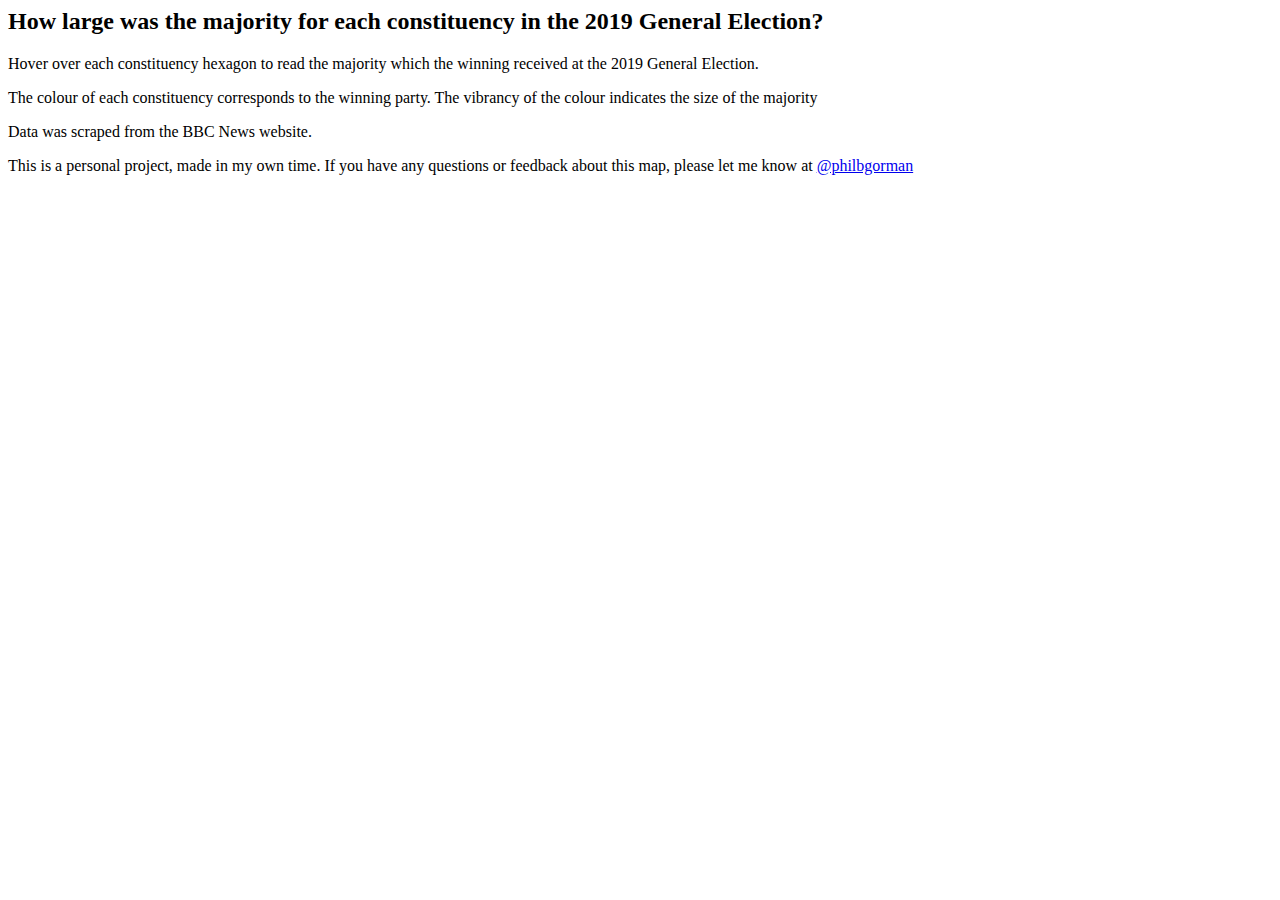
==== narrow.html @ 36dd2309 "Add files via upload" ====
<html>
<head>
<title>GE 2019 Majorities</title>
	<meta name="viewport" content="width=device-width">

	<meta charset="UTF-8">


	<link rel="stylesheet" media="screen and (max-width: 500px)" href="narrow.css">
	<link rel="stylesheet" media="screen and (min-width: 501px)" href="wide.css">
</head>
<body>
<div id="left_column">
<h2 id="header">How large was the majority for each constituency in the 2019 General Election?</h2>
<p>Hover over each constituency hexagon to read the majority which the winning received at the 2019 General Election.</p>
<p>The colour of each constituency corresponds to the winning party. The vibrancy of the colour indicates the size of the majority </p>
<p>Data was scraped from the BBC News website.</p>
This is a personal project, made in my own time. If you have any questions or feedback about this map, please let me know at <a href="https://www.twitter.com/philbgorman">@philbgorman</a><br/><br/>
<!-- <p style="text-align:left;"><span id="demo2" style="float:left"></span><span id="demo" style="float:right"></span></p>--></div>
<div id="vis">
</div>
<script src="https://d3js.org/d3.v4.min.js"></script>
<script src="https://d3js.org/d3-scale-chromatic.v0.3.min.js"></script>
<script src="d3-hexjson.js"></script>
<script>
d3.json("https://raw.githubusercontent.com/Mognar/ge2019/master/narrow.hexjson", function(error, hexjson) {
	var div = d3.select("body").append("div")
    	.attr("class", "tooltip")
    	.style("opacity", 0);
var hexy = hexjson.hexes
var hexarray = []
Object.keys(hexy); // ['foo', 'baz']
Object.keys(hexy).map(function(key){ return hexy[key] }) // ['bar', 'quux']
Object.keys(hexy).forEach(function (key) {
 props = hexy[key].Val_Diff;
	if (props != null){
		props2 = props;
  hexarray.push(props2);
}
//console.log(props2);
//console.log(d3.max(props2));
});
//console.log(hexarray);
hexmax = d3.max(hexarray);
hexmin = d3.min(hexarray);
/*document.getElementById("demo").innerHTML = "Largest majority: " + hexmax;
document.getElementById("demo2").innerHTML = "Smallest majority: " + hexmin;*/
	// Set the size and margins of the svg
	var margin = {top: 10, right: 10, bottom: 10, left: 10},
		width = 600,
		height = 720;
	// Create the svg element
	var svg = d3
		.select("#vis")
		.classed("svg-container", true)
		.append("svg")
		.attr("width", width + margin.left + margin.right)
		.attr("height", height + margin.top + margin.bottom)
 		//.style("width", width1)
  		//.style("height", height1)
		.attr("preserveAspectRatio", "xMinYMin meet")
   		.attr("viewBox", "0 0 600 800")
   		//class to make it responsive
   		.classed("svg-content-responsive", true)
		.append("g")
		.attr("transform", "translate(" + margin.left + "," + margin.top + ")");

	// Render the hexes
	var grid = d3.getGridForHexJSON(hexjson);
	var gridHexes = d3.renderHexJSON(grid, width, height);
	var hexes = d3.renderHexJSON(hexjson, width, height);
	var hexgrid = svg
		.selectAll("g.grid")
		.data(gridHexes)
		.enter()
		.append("g")
		.attr("transform", function(hex) {
			return "translate(" + hex.x + "," + hex.y + ")";
		});
	// Draw the polygons around each grid hex's centre
	hexgrid
		.append("polygon")
		.attr("points", function(hex) {return hex.points;})
		.attr("stroke", "#b0b0b0")
		.attr("stroke-width", "1")
		.attr("fill", "#add8e6");
	// Bind the hexes to g elements of the svg and position them
	var hexmap = svg
		.selectAll("g.data")
		.data(hexes)
		.enter()
		.append("g")
		.attr("transform", function(hex) {
			return "translate(" + hex.x + "," + hex.y + ")";
		});

	//get the range of divisions in the data to create a color scale


	var colorLab = d3.scaleSequential()
                     .domain([0, hexmax *1.2])
                     .interpolator(d3.interpolateReds)
        var colorCon = d3.scaleSequential()
                     .domain([0, hexmax*1.2])
                     .interpolator(d3.interpolateBlues)
        var colorLib = d3.scaleSequential()
                     .domain([hexmin, hexmax*1.2])
                     .interpolator(d3.interpolateOranges)
        var colorSNP = d3.scaleSequential()
                     .domain([hexmin, hexmax*3])
                     .interpolator(d3.interpolateYlOrBr)
        var colorGrn = d3.scaleSequential()
                     .domain([0, hexmax*1.2])
                     .interpolator(d3.interpolateGreens)
			 var colorSF = d3.scaleSequential()
                    .domain([0, hexmax*1.2])
                    .interpolator(d3.interpolateYlGn)
        var colorDUP = d3.scaleSequential()
                     .domain([0, hexmax*1.2])
                     .interpolator(d3.interpolatePurples)
        var colorPld = d3.scaleSequential()
                     .domain([0, hexmax*1.2])
                     .interpolator(d3.interpolateBuGn)
				var colorInd = d3.scaleSequential()
                     .domain([0, hexmax*1.2])
                     .interpolator(d3.interpolateGreys)



	// Draw the polygons around each hex's centre
	hexmap
		.append("polygon")
		.attr("points", function(hex) {return hex.points;})
		.attr("stroke", "white")
		.attr("stroke-width", "1.5")
		//.attr("fill", "#b0e8f0");
		/*.style("fill", function(d) {return colorGrn(d.Val_Diff);});*/
		.style("fill", function(d) {
				if ((d.stpartyname == "Labour") || (d.stpartyname == "Labour (Co-op)") || (d.stpartyname == "Social Democratic & Labour Party")){
					return colorLab(d.Val_Diff);
				}
				else if (d.stpartyname == "Conservative"){
					return colorCon(d.Val_Diff);
				}
				else if ((d.stpartyname == "Liberal Democrat") || (d.stpartyname == "Alliance")){
					return colorLib(d.Val_Diff);
				}
				else if (d.stpartyname == "Scottish National Party"){
					return colorSNP(d.Val_Diff);
				}
				else if (d.stpartyname == "Green"){
					return colorGrn(d.Val_Diff);
				}
				else if (d.stpartyname == "Plaid Cymru"){
					return colorPld(d.Val_Diff);
				}
				else if (d.stpartyname == "Democratic Unionist Party"){
					return colorDUP(d.Val_Diff);
				}
				else if (d.stpartyname == "Sinn Fein"){
					return colorSF(d.Val_Diff);
				}
				else  {
				 return colorInd(d.Val_Diff);
				}
			});

	// Add the hex codes as labels
	hexmap
		.append("text")
		.append("tspan")
		.attr("text-anchor", "middle")
		.attr("alignment-baseline","central")
		/*.text(function(hex) {return hex.Val_Diff;})*/
		//.style("fill", "#ffffff")
		.style("fill", function(d) {
			if (d.stpartyname == "Scottish National Party"){
					return "blue";}
			else if (d.stpartyname == "Liberal Democrat"){
					return "#000000";}
			else  {
				 return "#FFFFFF";
				}
				});
	hexmap
		.on("mouseover", function(d) {
            div.transition()
                .duration(200)
                .style("opacity", .9);
		div.html (function(){
			/*if (d.n == "Buckingham"){
				return "Speaker Bercow does not take part in Divisions";
				}
			else if (d.n == "Newry and Armagh"){
				return "Mickey Brady is a Sinn Fein MP, they do not take part in divisions";
				}
			else if (d.n == "Mid Ulster"){
				return "Francie Molloy is a Sinn Fein MP, they do not take part in divisions";
				}
			else if (d.n == "South Down"){
				return "Chris Hazzard is a Sinn Fein MP, they do not take part in divisions";
				}
			else if (d.n == "Belfast West"){
				return "Paul Maskey is a Sinn Fein MP, they do not take part in divisions";
				}
			else if (d.n == "Fermanagh and South Tyrone"){
				return "Michelle Gildernew is a Sinn Fein MP, they do not take part in divisions";
				}
			else if (d.n == "Foyle"){
				return "Elisha McCallion is a Sinn Fein MP, they do not take part in divisions";
				}
			else if (d.n == "West Tyrone"){
				return "Barry McElduff is a Sinn Fein MP, they do not take part in divisions";
				}
			else if (d.n == "Chorley"){
				return "Lindsay Hoyle is Deputy Speaker, therefore does not take part in divisions";
				}
			else if (d.n == "Doncaster Central"){
				return "Dame Rosie Winterton is Deputy Speaker, therefore does not take part in divisions";
				}
			else if (d.n == "Epping Forest"){
				return "Eleanor Laing is Deputy Speaker, therefore does not take part in divisions";
				}
			else {*/
            			//return (d.Val_Diff) + " divisions voted in" + "<br/>"  + d.MP + ", " + d.n + ", " + d.1stpartyname;
				return "In " + d.n + ", " + d.stpartyname + " won by " + d.Val_Diff + " votes </br></br>" +d.stpartyname + ": " + d.stparty + "</br>" +d.ndpartyname + ": " + d.ndparty;

			})
                .style("left", (d3.event.pageX) + "px")
         	.style("top", (d3.event.pageY) + "px");
            })
		.on("mouseout", function(d) {
       div.transition()
         .duration(500)
         .style("opacity", 0);
       });
});
</script>
</body>
</html>
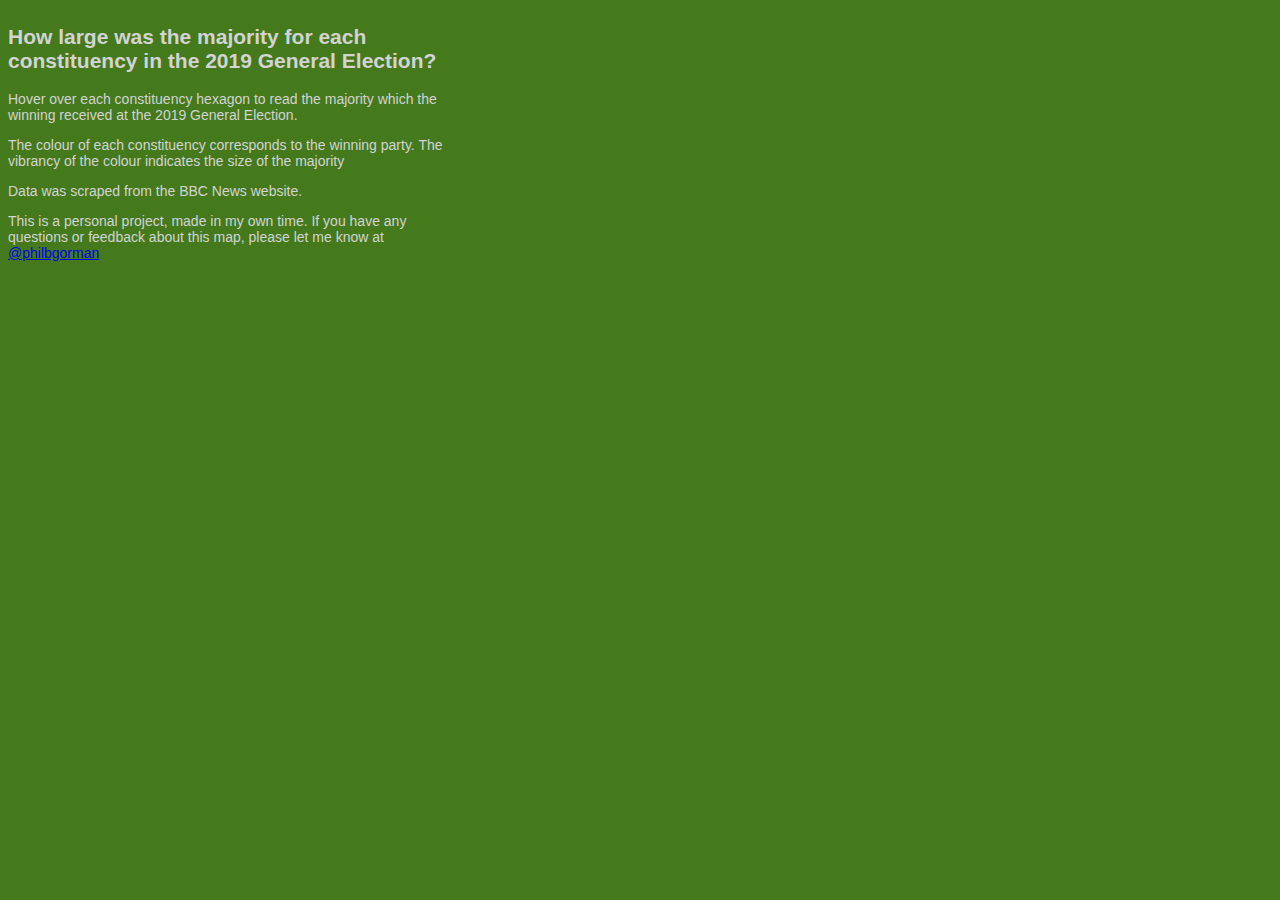
==== commit 4fba855c: "Update narrow.html" ====
--- a/narrow.html
+++ b/narrow.html
@@ -6,8 +6,8 @@
 	<meta charset="UTF-8">
 
 
-	<link rel="stylesheet" media="screen and (max-width: 500px)" href="narrow.css">
-	<link rel="stylesheet" media="screen and (min-width: 501px)" href="wide.css">
+	<link rel="stylesheet" media="screen and (max-width: 500px)" href="css/narrow.css">
+	<link rel="stylesheet" media="screen and (min-width: 501px)" href="css/wide.css">
 </head>
 <body>
 <div id="left_column">
@@ -83,7 +83,7 @@
 		.attr("points", function(hex) {return hex.points;})
 		.attr("stroke", "#b0b0b0")
 		.attr("stroke-width", "1")
-		.attr("fill", "#add8e6");
+		.attr("fill", "#ffffff");
 	// Bind the hexes to g elements of the svg and position them
 	var hexmap = svg
 		.selectAll("g.data")
--- a/css/narrow.css
+++ b/css/narrow.css
@@ -0,0 +1,35 @@
+@media screen and (max-width: 500px) {
+    body {
+	width:100%;
+        background-color: #447a1c;
+    }
+
+#vis {
+    width:100%;
+  vertical-align:bottom;
+	font: 12px sans-serif;
+  }
+
+#left_column {
+    width: 150%;
+  vertical-align:top;
+	font: 14px sans-serif;
+	color:lightgrey;
+  }
+div.tooltip {
+    position: absolute;			
+    text-align: center;
+    width:40px;								
+    padding: 2px;				
+    font: 12px sans-serif;
+    display: table;		
+    background-color: lightsteelblue;	
+    border: 0px;		
+    border-radius: 8px;			
+    pointer-events: none;			
+}
+svg {
+	width: auto;
+	height: auto;
+}
+}--- a/css/wide.css
+++ b/css/wide.css
@@ -0,0 +1,39 @@
+@media screen and (min-width: 501px) {
+    body {
+        background-color: #447a1c;
+    }
+
+#vis {
+    width:65%;
+    height:100%;
+    float:right;
+	display:block;
+	font: 10px sans-serif;
+  }
+
+#left_column {
+    width: 35%;
+    float:left;
+	font: 14px sans-serif;
+	color: lightgrey;
+  }
+div.tooltip {
+    position: absolute;			
+    text-align: center;
+    width: 150px;								
+    padding: 2px;				
+    font: 12px sans-serif;
+    display: table;		
+    background-color: lightgrey;	
+    border: 0px;		
+    border-radius: 8px;			
+    pointer-events: none;			
+}
+svg {
+	width: 100%;
+	height: 100%;
+}
+polygon:hover, polygon.highlighted {
+  stroke: orange;
+  stroke-width: 4;
+}
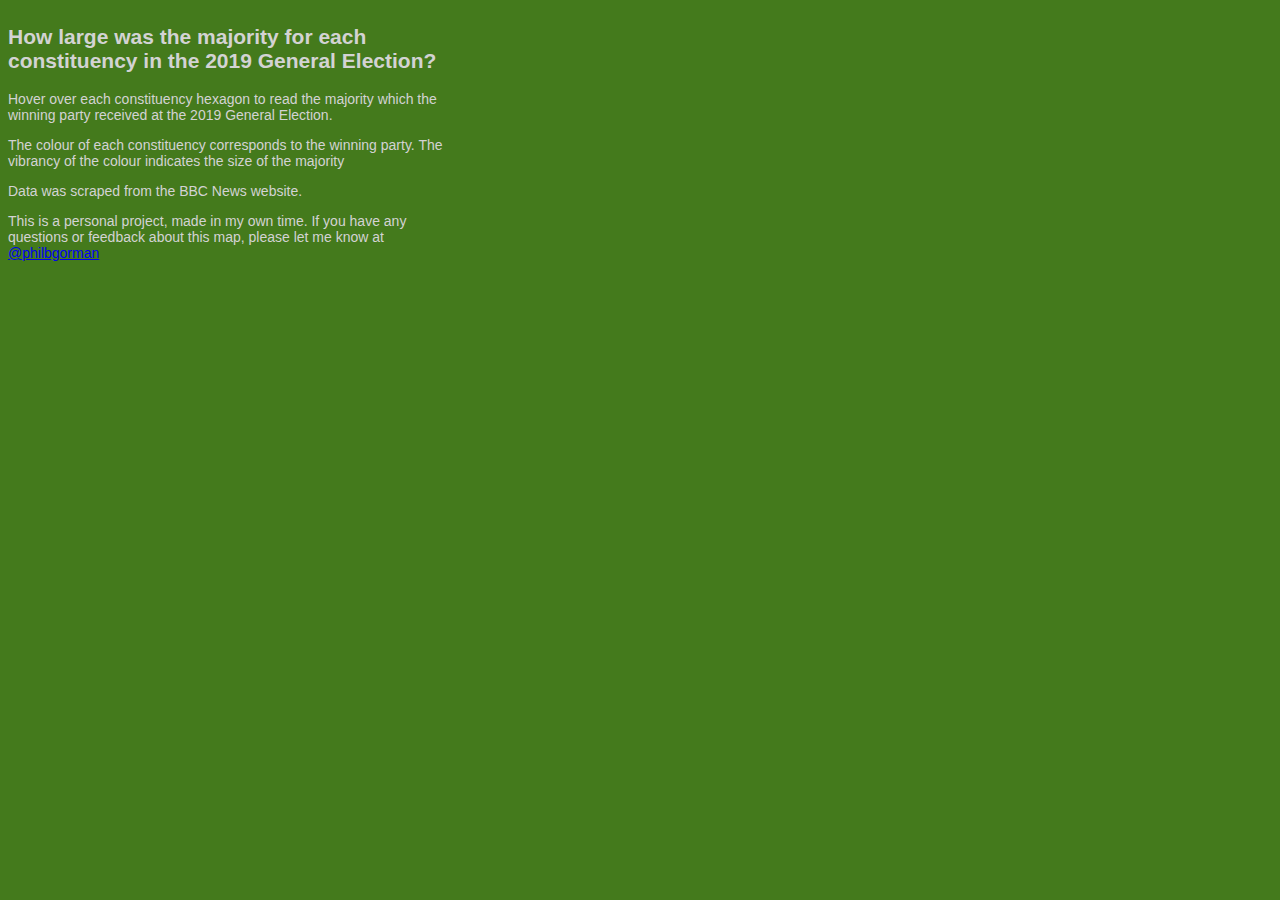
==== commit 763ab437: "Update narrow.html" ====
--- a/narrow.html
+++ b/narrow.html
@@ -12,7 +12,7 @@
 <body>
 <div id="left_column">
 <h2 id="header">How large was the majority for each constituency in the 2019 General Election?</h2>
-<p>Hover over each constituency hexagon to read the majority which the winning received at the 2019 General Election.</p>
+<p>Hover over each constituency hexagon to read the majority which the winning party received at the 2019 General Election.</p>
 <p>The colour of each constituency corresponds to the winning party. The vibrancy of the colour indicates the size of the majority </p>
 <p>Data was scraped from the BBC News website.</p>
 This is a personal project, made in my own time. If you have any questions or feedback about this map, please let me know at <a href="https://www.twitter.com/philbgorman">@philbgorman</a><br/><br/>
@@ -81,7 +81,7 @@
 	hexgrid
 		.append("polygon")
 		.attr("points", function(hex) {return hex.points;})
-		.attr("stroke", "#b0b0b0")
+		.attr("stroke", "#ffffff")
 		.attr("stroke-width", "1")
 		.attr("fill", "#ffffff");
 	// Bind the hexes to g elements of the svg and position them
@@ -98,31 +98,31 @@
 
 
 	var colorLab = d3.scaleSequential()
-                     .domain([0, hexmax *1.2])
+                     .domain([hexmin, hexmax])
                      .interpolator(d3.interpolateReds)
         var colorCon = d3.scaleSequential()
-                     .domain([0, hexmax*1.2])
+                     .domain([hexmin, hexmax])
                      .interpolator(d3.interpolateBlues)
         var colorLib = d3.scaleSequential()
-                     .domain([hexmin, hexmax*1.2])
+                     .domain([hexmin, hexmax])
                      .interpolator(d3.interpolateOranges)
         var colorSNP = d3.scaleSequential()
-                     .domain([hexmin, hexmax*3])
+                     .domain([hexmin, hexmax])
                      .interpolator(d3.interpolateYlOrBr)
         var colorGrn = d3.scaleSequential()
-                     .domain([0, hexmax*1.2])
+                     .domain([hexmin, hexmax])
                      .interpolator(d3.interpolateGreens)
 			 var colorSF = d3.scaleSequential()
-                    .domain([0, hexmax*1.2])
+                    .domain([hexmin, hexmax])
                     .interpolator(d3.interpolateYlGn)
         var colorDUP = d3.scaleSequential()
-                     .domain([0, hexmax*1.2])
+                     .domain([hexmin, hexmax])
                      .interpolator(d3.interpolatePurples)
         var colorPld = d3.scaleSequential()
-                     .domain([0, hexmax*1.2])
+                     .domain([hexmin, hexmax])
                      .interpolator(d3.interpolateBuGn)
 				var colorInd = d3.scaleSequential()
-                     .domain([0, hexmax*1.2])
+                     .domain([hexmin, hexmax])
                      .interpolator(d3.interpolateGreys)
 
 
@@ -136,7 +136,7 @@
 		//.attr("fill", "#b0e8f0");
 		/*.style("fill", function(d) {return colorGrn(d.Val_Diff);});*/
 		.style("fill", function(d) {
-				if ((d.stpartyname == "Labour") || (d.stpartyname == "Labour (Co-op)") || (d.stpartyname == "Social Democratic & Labour Party")){
+				if ((d.stpartyname == "Labour") || (d.stpartyname == "Labour (Co-op)") ||(d.stpartyname == "Democratic Unionist Party")){
 					return colorLab(d.Val_Diff);
 				}
 				else if (d.stpartyname == "Conservative"){
@@ -148,16 +148,16 @@
 				else if (d.stpartyname == "Scottish National Party"){
 					return colorSNP(d.Val_Diff);
 				}
-				else if (d.stpartyname == "Green"){
+				else if ((d.stpartyname == "Green") ||  (d.stpartyname == "Sinn Fein")){
 					return colorGrn(d.Val_Diff);
 				}
 				else if (d.stpartyname == "Plaid Cymru"){
 					return colorPld(d.Val_Diff);
 				}
-				else if (d.stpartyname == "Democratic Unionist Party"){
+				/*else if (d.stpartyname == "Democratic Unionist Party"){
 					return colorDUP(d.Val_Diff);
-				}
-				else if (d.stpartyname == "Sinn Fein"){
+				}*/
+				else if (d.stpartyname == "Social Democratic & Labour Party"){
 					return colorSF(d.Val_Diff);
 				}
 				else  {
